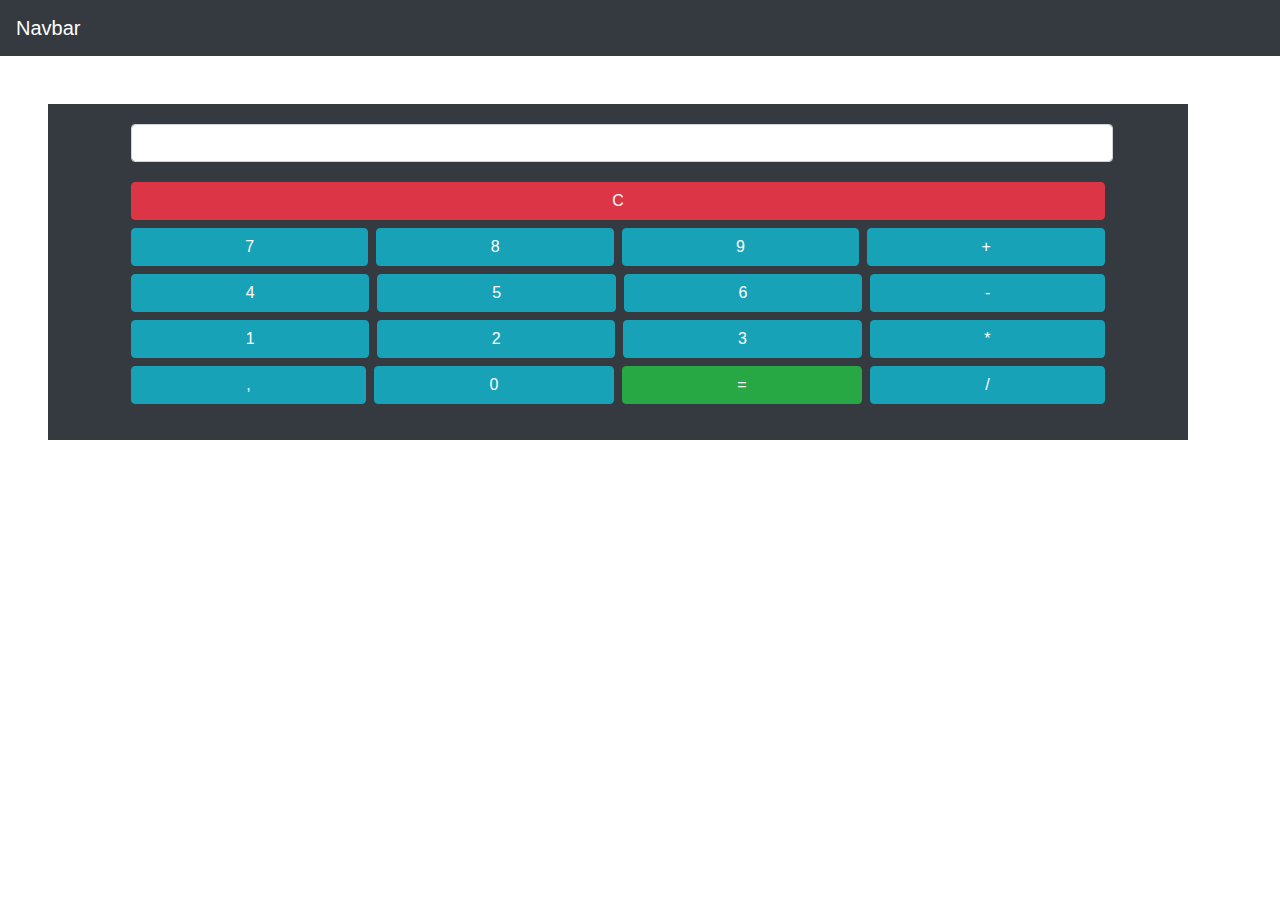
==== Calculator with JS/index.html @ 5d13fff5 "Calculator Interface" ====
<!DOCTYPE html>
<html lang="en">

<head>
    <meta charset="UTF-8">
    <meta name="viewport" content="width=device-width, initial-scale=1.0">
    <title>Calculator with JS</title>
</head>

<body>

    <!-- This is the navbar -->
    <nav class="navbar navbar-dark bg-dark">
        <span class="navbar-brand mb-0 h1">Navbar</span>
    </nav>
    <!-- end of nav bar  -->

    <div class="container bg-dark m-5">
        <form class="m-5 p-3">
            <div class="form-group">
                <input type="number"  class="form-control m-1" id="" aria-describedby="emailHelp">
                
                <div class="d-flex justify-content-center justify-content-between">
                    <button type="button" class="btn btn-danger m-1 mt-3  flex-fill">C</button>
                </div>
                <div class="d-flex justify-content-center justify-content-between">
                    <button type="button" class="btn btn-info m-1   flex-fill">7</button>
                    <button type="button" class="btn btn-info m-1  flex-fill">8</button>
                    <button type="button" class="btn btn-info m-1   flex-fill">9</button>
                    <button type="button" class="btn btn-info m-1  flex-fill">+</button>
                </div>
                <div class="d-flex justify-content-center justify-content-between">
                    <button type="button" class="btn btn-info m-1   flex-fill">4</button>
                    <button type="button" class="btn btn-info m-1  flex-fill">5</button>
                    <button type="button" class="btn btn-info m-1   flex-fill">6</button>
                    <button type="button" class="btn btn-info m-1  flex-fill">-</button>
                </div>
                <div class="d-flex justify-content-center justify-content-between">
                    <button type="button" class="btn btn-info m-1   flex-fill">1</button>
                    <button type="button" class="btn btn-info m-1  flex-fill">2</button>
                    <button type="button" class="btn btn-info m-1   flex-fill">3</button>
                    <button type="button" class="btn btn-info m-1  flex-fill">*</button>
                </div>
                <div class="d-flex justify-content-center justify-content-between">
                    <button type="button" class="btn btn-info m-1  flex-fill">,</button>
                    <button type="button" class="btn btn-info m-1  flex-fill">0</button>
                    <button type="submit" class="btn btn-success m-1  flex-fill">=</button>
                    <button type="button" class="btn btn-info m-1  flex-fill">/</button>
                </div>

            </div>

        </form>

    </div>



    <!--Links of bootstrap and js files-->
    <section>
        <!-- CSS only -->
        <link rel="stylesheet" href="https://stackpath.bootstrapcdn.com/bootstrap/4.5.2/css/bootstrap.min.css"
            integrity="sha384-JcKb8q3iqJ61gNV9KGb8thSsNjpSL0n8PARn9HuZOnIxN0hoP+VmmDGMN5t9UJ0Z" crossorigin="anonymous">

        <!-- JS, Popper.js, and jQuery -->
        <script src="https://code.jquery.com/jquery-3.5.1.slim.min.js"
            integrity="sha384-DfXdz2htPH0lsSSs5nCTpuj/zy4C+OGpamoFVy38MVBnE+IbbVYUew+OrCXaRkfj"
            crossorigin="anonymous"></script>
        <script src="https://cdn.jsdelivr.net/npm/popper.js@1.16.1/dist/umd/popper.min.js"
            integrity="sha384-9/reFTGAW83EW2RDu2S0VKaIzap3H66lZH81PoYlFhbGU+6BZp6G7niu735Sk7lN"
            crossorigin="anonymous"></script>
        <script src="https://stackpath.bootstrapcdn.com/bootstrap/4.5.2/js/bootstrap.min.js"
            integrity="sha384-B4gt1jrGC7Jh4AgTPSdUtOBvfO8shuf57BaghqFfPlYxofvL8/KUEfYiJOMMV+rV"
            crossorigin="anonymous"></script>
        <script src="./index.js"></script>
    </section>



</body>

</html>
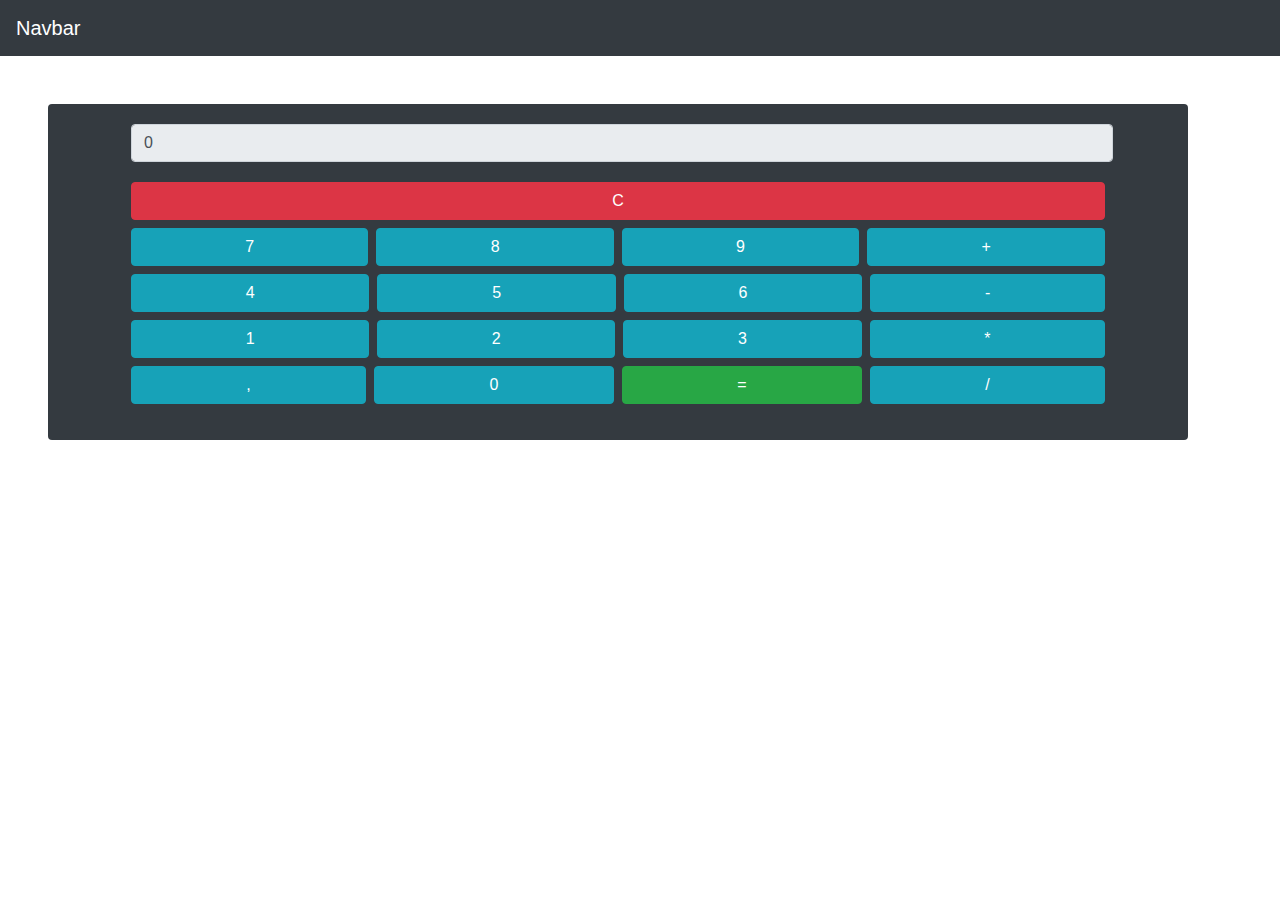
==== commit f59fe8c8: "Finished form validations with js" ====
--- a/Calculator with JS/index.html
+++ b/Calculator with JS/index.html
@@ -15,37 +15,37 @@
     </nav>
     <!-- end of nav bar  -->
 
-    <div class="container bg-dark m-5">
-        <form class="m-5 p-3">
+    <div class="container bg-dark m-5 rounded">
+        <form class="m-5 p-3 ">
             <div class="form-group">
-                <input type="number"  class="form-control m-1" id="" aria-describedby="emailHelp">
+                <input type="text"  class="form-control m-1" id="out" aria-describedby="emailHelp" value="0" readonly>
                 
                 <div class="d-flex justify-content-center justify-content-between">
-                    <button type="button" class="btn btn-danger m-1 mt-3  flex-fill">C</button>
+                    <button type="button" class="btn btn-danger m-1 mt-3  flex-fill" value="AC">C</button>
                 </div>
                 <div class="d-flex justify-content-center justify-content-between">
-                    <button type="button" class="btn btn-info m-1   flex-fill">7</button>
-                    <button type="button" class="btn btn-info m-1  flex-fill">8</button>
-                    <button type="button" class="btn btn-info m-1   flex-fill">9</button>
-                    <button type="button" class="btn btn-info m-1  flex-fill">+</button>
+                    <button type="button" class="btn btn-info m-1   flex-fill " value="7">7</button>
+                    <button type="button" class="btn btn-info m-1  flex-fill" value="8">8</button>
+                    <button type="button" class="btn btn-info m-1   flex-fill" value="9">9</button>
+                    <button type="button" class="btn btn-info m-1  flex-fill" value="+">+</button>
                 </div>
                 <div class="d-flex justify-content-center justify-content-between">
-                    <button type="button" class="btn btn-info m-1   flex-fill">4</button>
-                    <button type="button" class="btn btn-info m-1  flex-fill">5</button>
-                    <button type="button" class="btn btn-info m-1   flex-fill">6</button>
-                    <button type="button" class="btn btn-info m-1  flex-fill">-</button>
+                    <button type="button" class="btn btn-info m-1   flex-fill" value="4">4</button>
+                    <button type="button" class="btn btn-info m-1  flex-fill" value="5">5</button>
+                    <button type="button" class="btn btn-info m-1   flex-fill" value="6">6</button>
+                    <button type="button" class="btn btn-info m-1  flex-fill" value="-">-</button>
                 </div>
                 <div class="d-flex justify-content-center justify-content-between">
-                    <button type="button" class="btn btn-info m-1   flex-fill">1</button>
-                    <button type="button" class="btn btn-info m-1  flex-fill">2</button>
-                    <button type="button" class="btn btn-info m-1   flex-fill">3</button>
-                    <button type="button" class="btn btn-info m-1  flex-fill">*</button>
+                    <button type="button" class="btn btn-info m-1   flex-fill" value="1">1</button>
+                    <button type="button" class="btn btn-info m-1  flex-fill" value="2">2</button>
+                    <button type="button" class="btn btn-info m-1   flex-fill" value="3">3</button>
+                    <button type="button" class="btn btn-info m-1  flex-fill" value="*">*</button>
                 </div>
                 <div class="d-flex justify-content-center justify-content-between">
-                    <button type="button" class="btn btn-info m-1  flex-fill">,</button>
-                    <button type="button" class="btn btn-info m-1  flex-fill">0</button>
-                    <button type="submit" class="btn btn-success m-1  flex-fill">=</button>
-                    <button type="button" class="btn btn-info m-1  flex-fill">/</button>
+                    <button type="button" class="btn btn-info m-1  flex-fill" value=",">,</button>
+                    <button type="button" class="btn btn-info m-1  flex-fill" value="0">0</button>
+                    <button type="submit" class="btn btn-success m-1  flex-fill" value="=">=</button>
+                    <button type="button" class="btn btn-info m-1  flex-fill" value="/">/</button>
                 </div>
 
             </div>
